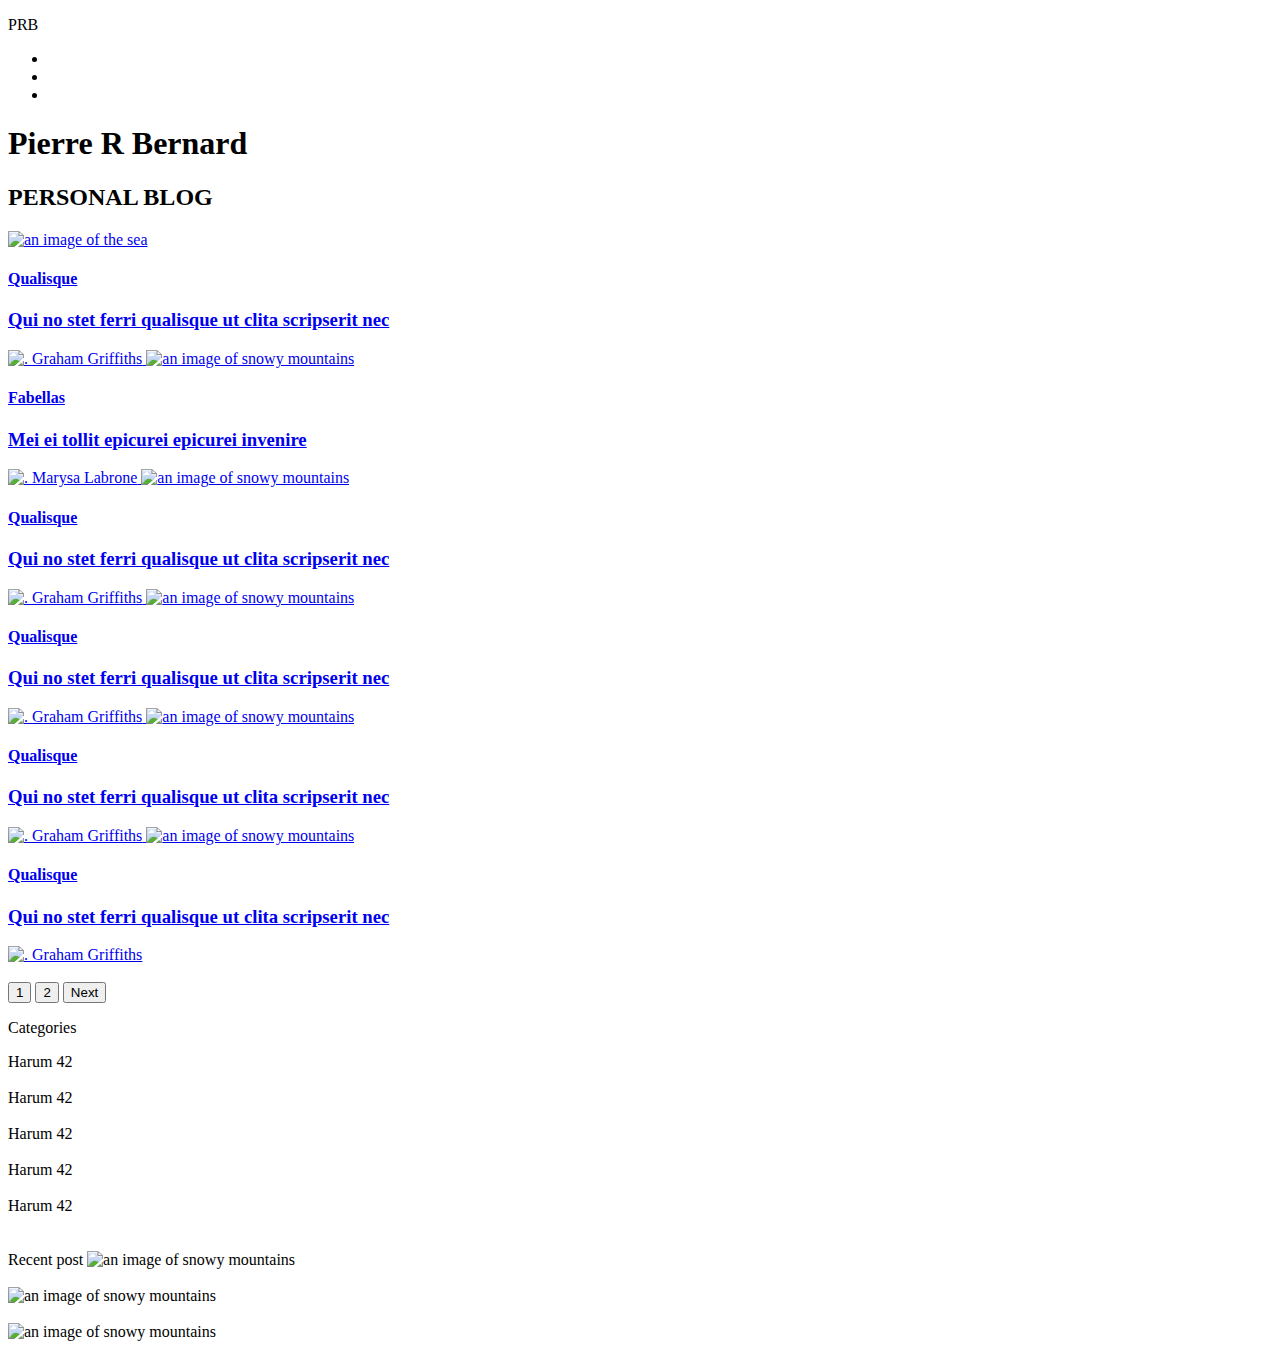
==== index2.html @ bcfa5af9 "hi" ====
<!DOCTYPE html>
<html lang="en">
    <head>
        <meta charset="UTF-8">
        <meta http-equiv="X-UA-Compatible" content="IE=edge"> 
        <meta name="viewport" content="width=device-width, initial-scale=1.0">
        <link rel="stylesheet" href="css/index.css">
        <link rel="stylesheet" href="https://fonts.googleapis.com/css2?family=Noticia+Text:wght@700&display=swap">
        <link rel="stylesheet" href="https://fonts.googleapis.com/css2?family=Source+Sans+Pro&display=swap">
        <title>Personal Blog Website</title>
    </head>
    
    <body>
        <div class="first-box">
            <p class="PRB">PRB</p>
            
                <ul class="list">
                    <li></li>
                    <li></li>
                    <li></li>
                </ul>
            
            
            <h1 class="pierre">Pierre R Bernard</h1>
            <h2 class="blog">PERSONAL BLOG</h2>
        </div>

        <a class="link" href="index2.html">

        <img class="sea" src="https://picsum.photos/id/1038/304/220" alt="an image of the sea">
            
      <h4 class="start">Qualisque</h4>

      <h3 class="subtitle">Qui no stet ferri qualisque ut clita scripserit nec</h3>

      <img class="bitmap" src="https://picsum.photos/id/1027/84/57" alt=".">
            
        <span class="graham">Graham Griffiths</span>

        <img class="snowymountains" src="https://picsum.photos/id/1036/304/220" alt="an image of snowy mountains">

        <h4 class="start">Fabellas</h4>

      <h3>Mei ei tollit epicurei epicurei invenire</h3>

      <img class="bitmap" src="https://picsum.photos/id/1027/84/57" alt=".">
            
        <span class="graham">Marysa Labrone</span>

        <img class="snowymountains" src="https://picsum.photos/id/1037/304/220" alt="an image of snowy mountains">

        <h4 class="start">Qualisque</h4>

      <h3>Qui no stet ferri qualisque ut clita scripserit nec</h3>

      <img class="bitmap" src="https://picsum.photos/id/1027/84/57" alt=".">
            
        <span class="graham">Graham Griffiths</span>

        <img class="snowymountains" src="https://picsum.photos/id/1039/304/220" alt="an image of snowy mountains">

        <h4 class="start">Qualisque</h4>

      <h3>Qui no stet ferri qualisque ut clita scripserit nec</h3>

      <img class="bitmap" src="https://picsum.photos/id/1027/84/57" alt=".">
            
        <span class="graham">Graham Griffiths</span>

        <img class="snowymountains" src="https://picsum.photos/id/1041/304/220" alt="an image of snowy mountains">

        <h4 class="start">Qualisque</h4>

      <h3>Qui no stet ferri qualisque ut clita scripserit nec</h3>

      <img class="bitmap" src="https://picsum.photos/id/1027/84/57" alt=".">
            
        <span class="graham">Graham Griffiths</span>

        <img class="snowymountains" src="https://picsum.photos/id/1043/304/220" alt="an image of snowy mountains">

        <h4 class="start">Qualisque</h4>

      <h3>Qui no stet ferri qualisque ut clita scripserit nec</h3>

      <img class="bitmap" src="https://picsum.photos/id/1027/84/57" alt=".">
            
        <span class="graham">Graham Griffiths</span>

      </a>
  

        <br><br>

        <button type="button" class="b1">1</button>
        <button type="button" class="b2">2</button>
        <button type="button" class="bnext">Next</button>

        <div class="box">
            <p class="categories">Categories</p>

            <span class="harum">Harum</span>
            
            <span class="index1">42</span> <br><br>

            <span class="harum">Harum</span>
            
            <span class="index1">42</span><br><br>

            <span class="harum">Harum</span>
            
            <span class="index1">42</span><br><br>

            <span class="harum">Harum</span>
            
            <span class="index1">42</span><br><br>

            <span class="harum">Harum</span>
            
            <span class="index1">42</span>
            
            
        </div>

        <div class="box2">

            <br><br>       
            
            <span class="recent-post">Recent post</span>

            <img class="postimage1" src="https://picsum.photos/id/1039/50/50" alt="an image of snowy mountains">
            <br><br>
            <img class="postimage2" src="https://picsum.photos/id/1039/50/50" alt="an image of snowy mountains">
            <br><br>
            <img class="postimage3" src="https://picsum.photos/id/1039/50/50" alt="an image of snowy mountains">



        </div>



        



    </body>
</html>
---- css/index.css ----
@import url('mobile.css');
@import url('tablet.css');
@import url('desktop.css');
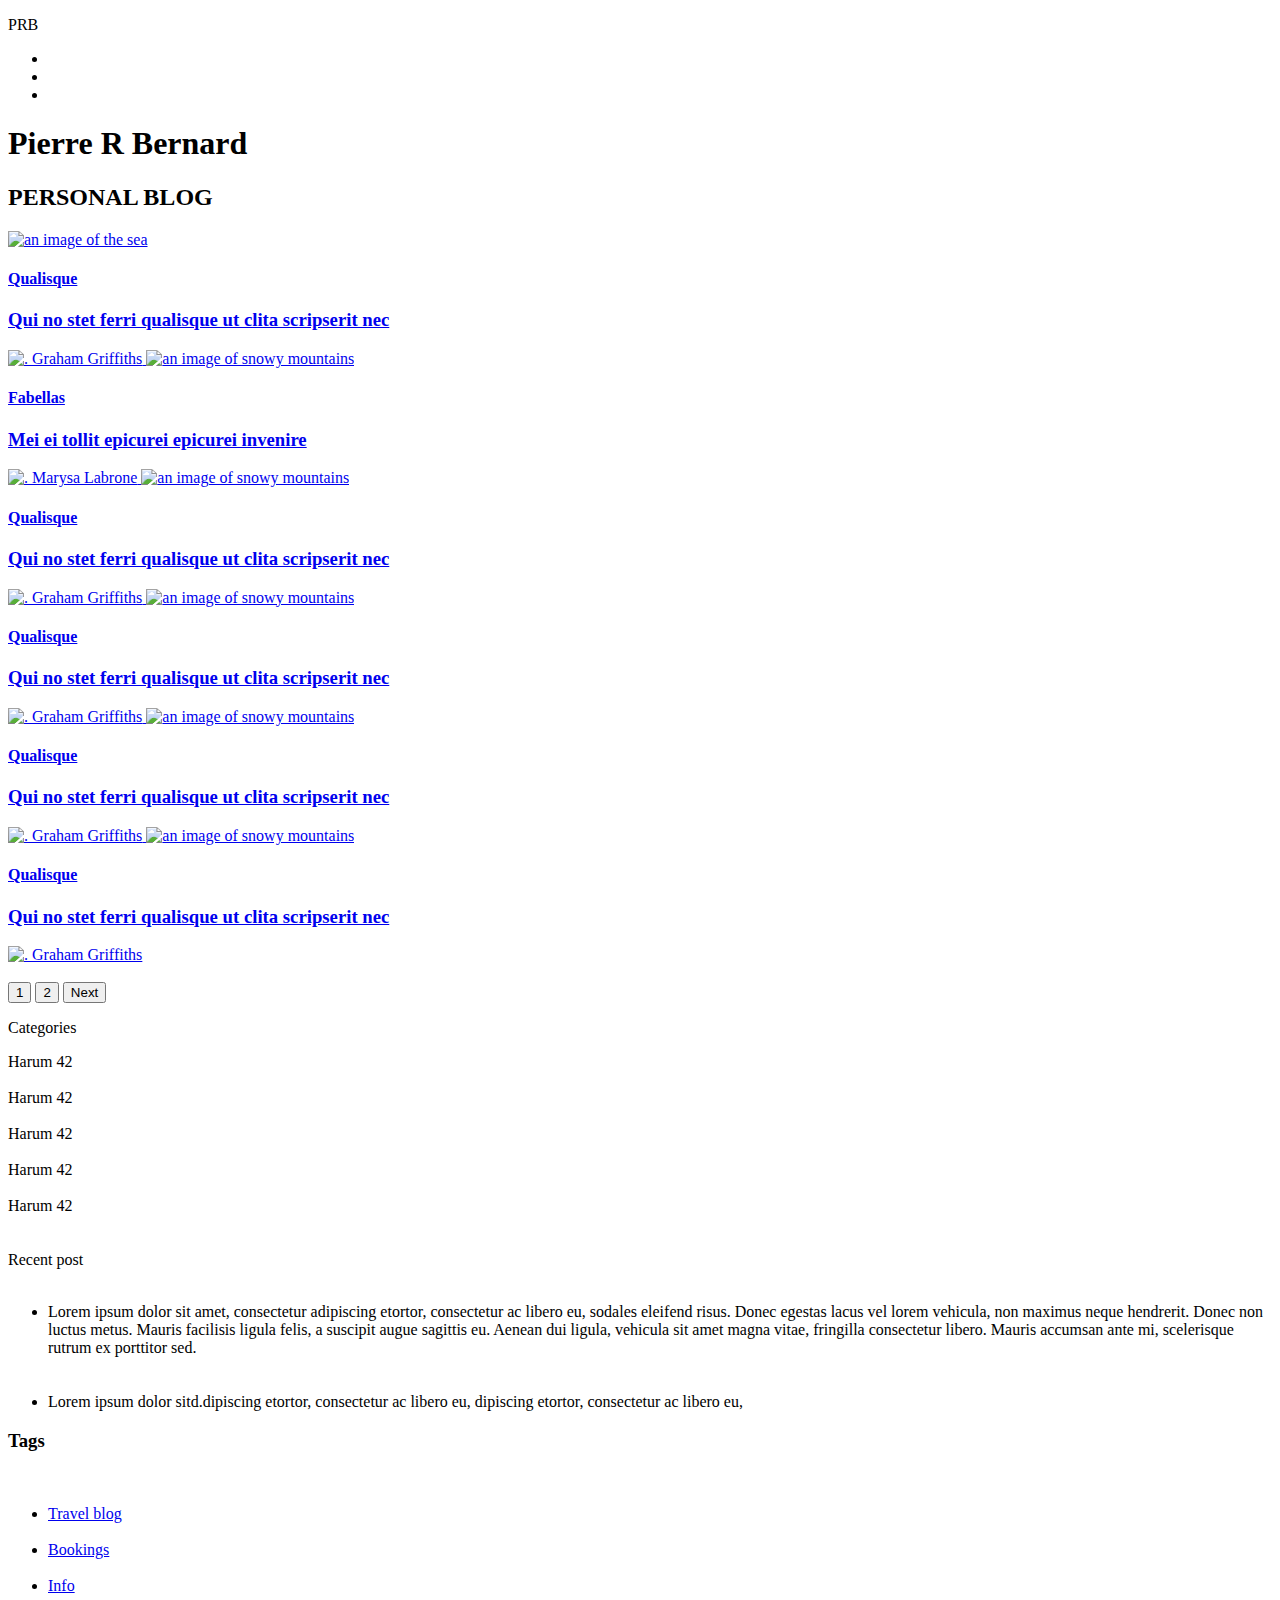
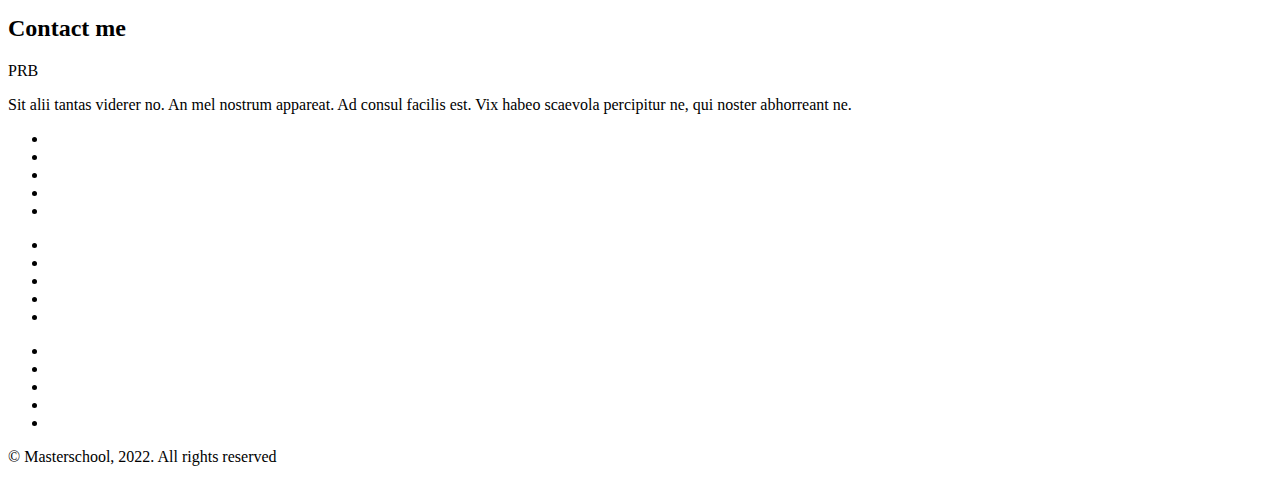
==== commit 7544c3e9: "commit" ====
--- a/index2.html
+++ b/index2.html
@@ -12,13 +12,17 @@
     
     <body>
         <div class="first-box">
+          <div class="fbdiv">
             <p class="PRB">PRB</p>
+          
             
                 <ul class="list">
                     <li></li>
                     <li></li>
                     <li></li>
                 </ul>
+
+              </div>
             
             
             <h1 class="pierre">Pierre R Bernard</h1>
@@ -122,23 +126,74 @@
             
         </div>
 
-        <div class="box2">
-
-            <br><br>       
-            
-            <span class="recent-post">Recent post</span>
-
-            <img class="postimage1" src="https://picsum.photos/id/1039/50/50" alt="an image of snowy mountains">
-            <br><br>
-            <img class="postimage2" src="https://picsum.photos/id/1039/50/50" alt="an image of snowy mountains">
-            <br><br>
-            <img class="postimage3" src="https://picsum.photos/id/1039/50/50" alt="an image of snowy mountains">
-
-
-
-        </div>
-
-
+      </div>
+
+      <div class="box2">
+
+          <br><br>       
+          
+          <span class="recent-post">Recent post</span>
+<br><br>
+          <ul class="ulpost"><li>Lorem ipsum dolor sit amet, consectetur adipiscing etortor, consectetur ac libero eu, sodales eleifend risus. Donec egestas lacus vel lorem vehicula, non maximus neque hendrerit. Donec non luctus metus. Mauris facilisis ligula felis, a suscipit augue sagittis eu. Aenean dui ligula, vehicula sit amet magna vitae, fringilla consectetur libero. Mauris accumsan ante mi, scelerisque rutrum ex porttitor sed.</li>
+              <br><br><li>Lorem ipsum dolor sitd.dipiscing etortor, consectetur ac libero eu, dipiscing etortor, consectetur ac libero eu, </li>
+              </ul>
+
+
+      </div>
+
+      <div class="box3">
+
+          <h3 class="h3tag">Tags</h3>
+          <br>
+          <ul><li class="tags"><a href="index2.html">Travel blog</a> </li>
+              <br><li><a href="index2.html">Bookings</a></li>
+              <br><li><a href="index2.html">Info</a></li>
+          </ul>
+      </div>
+
+      <div class="call">
+
+        <h2 class="contactme">Contact me</h2>
+        <div class="callbox">
+              
+      </div>
+      <div class="callbox">
+              
+      </div>
+      <div class="callbox">
+              
+      </div>
+
+      </div>
+
+      <div class="footer">
+          <p class="pfooter">PRB</p>
+          <div class="ftext">
+              <p class="fp">Sit alii tantas viderer no. An mel nostrum appareat. Ad consul facilis est. Vix habeo scaevola percipitur ne, qui noster abhorreant ne.</p>
+          </div>
+          <ul><li></li>
+              <li></li>
+              <li></li>
+              <li></li>
+              <li></li></ul>
+
+              <ul><li></li>
+                  <li></li>
+                  <li></li>
+                  <li></li>
+                  <li></li></ul>
+
+                  <ul><li></li>
+                      <li></li>
+                      <li></li>
+                      <li></li>
+                      <li></li></ul>
+                      <div class="finalfooter">
+                          <p class="ffp">© Masterschool, 2022. All rights reserved</p>
+                      </div>
+          </div>
+
+        
 
         
 
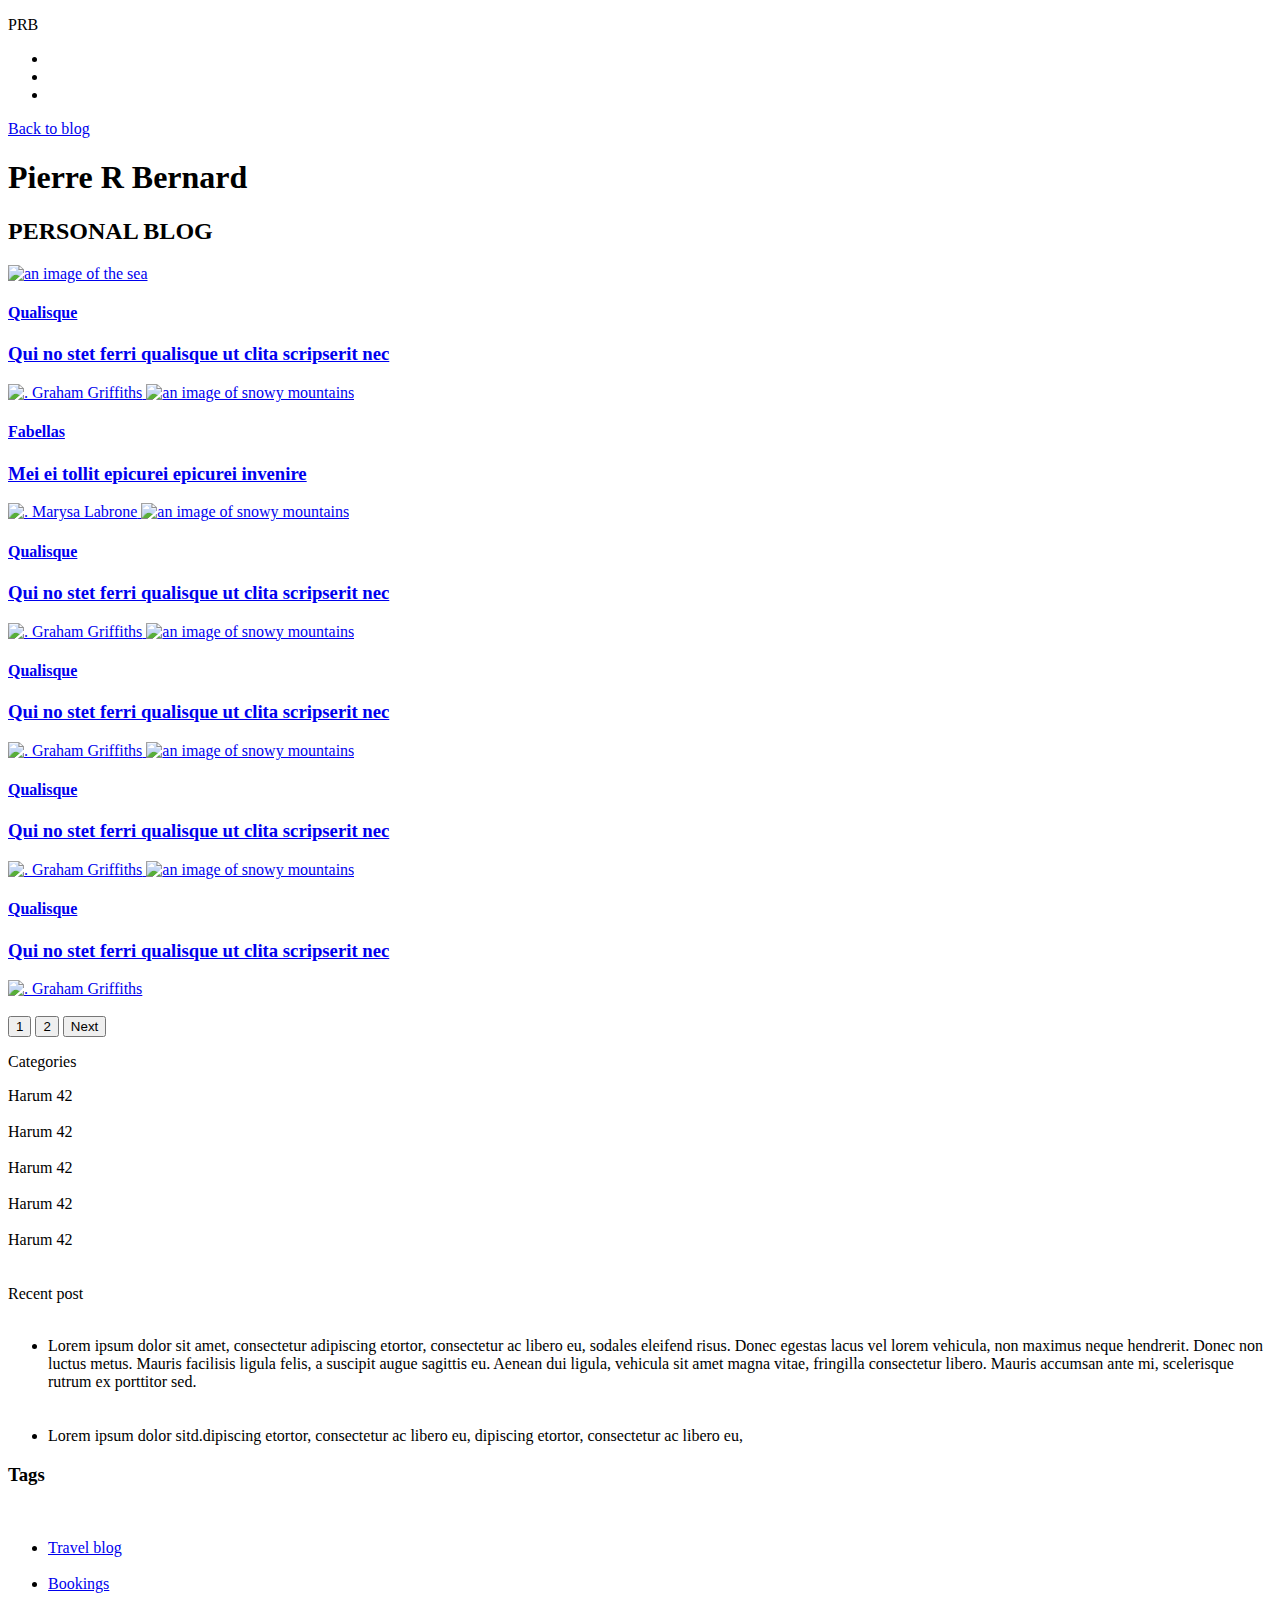
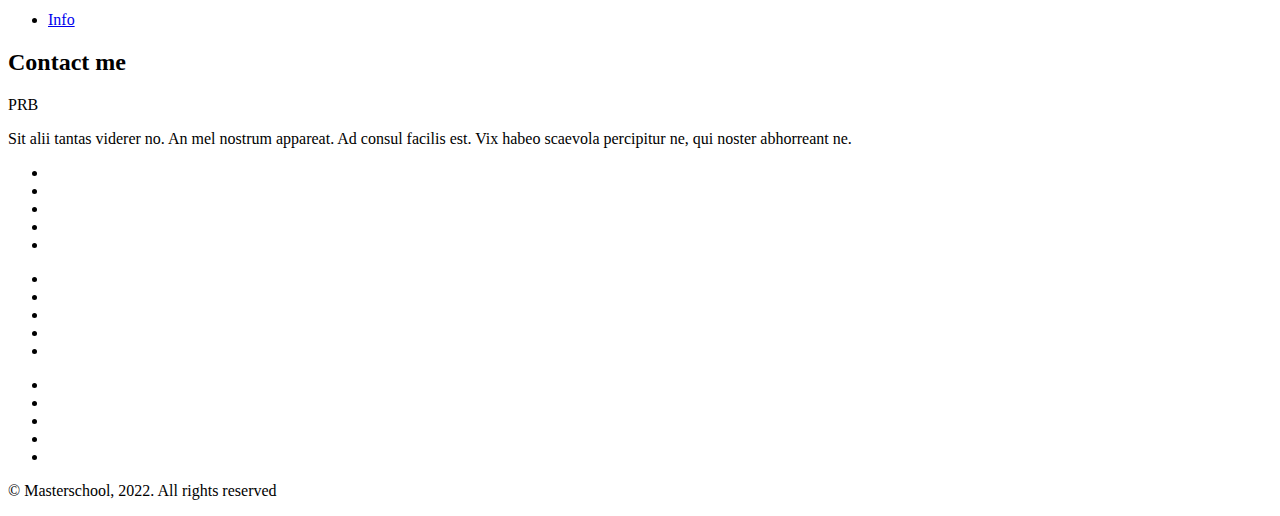
==== commit 2b6328c8: "m" ====
--- a/index2.html
+++ b/index2.html
@@ -11,7 +11,7 @@
     </head>
     
     <body>
-        <div class="first-box">
+        <div class="first-box2">
           <div class="fbdiv">
             <p class="PRB">PRB</p>
           
@@ -23,6 +23,8 @@
                 </ul>
 
               </div>
+
+              <p class="backto"><a href="index.html">   Back to blog</a></p> 
             
             
             <h1 class="pierre">Pierre R Bernard</h1>
